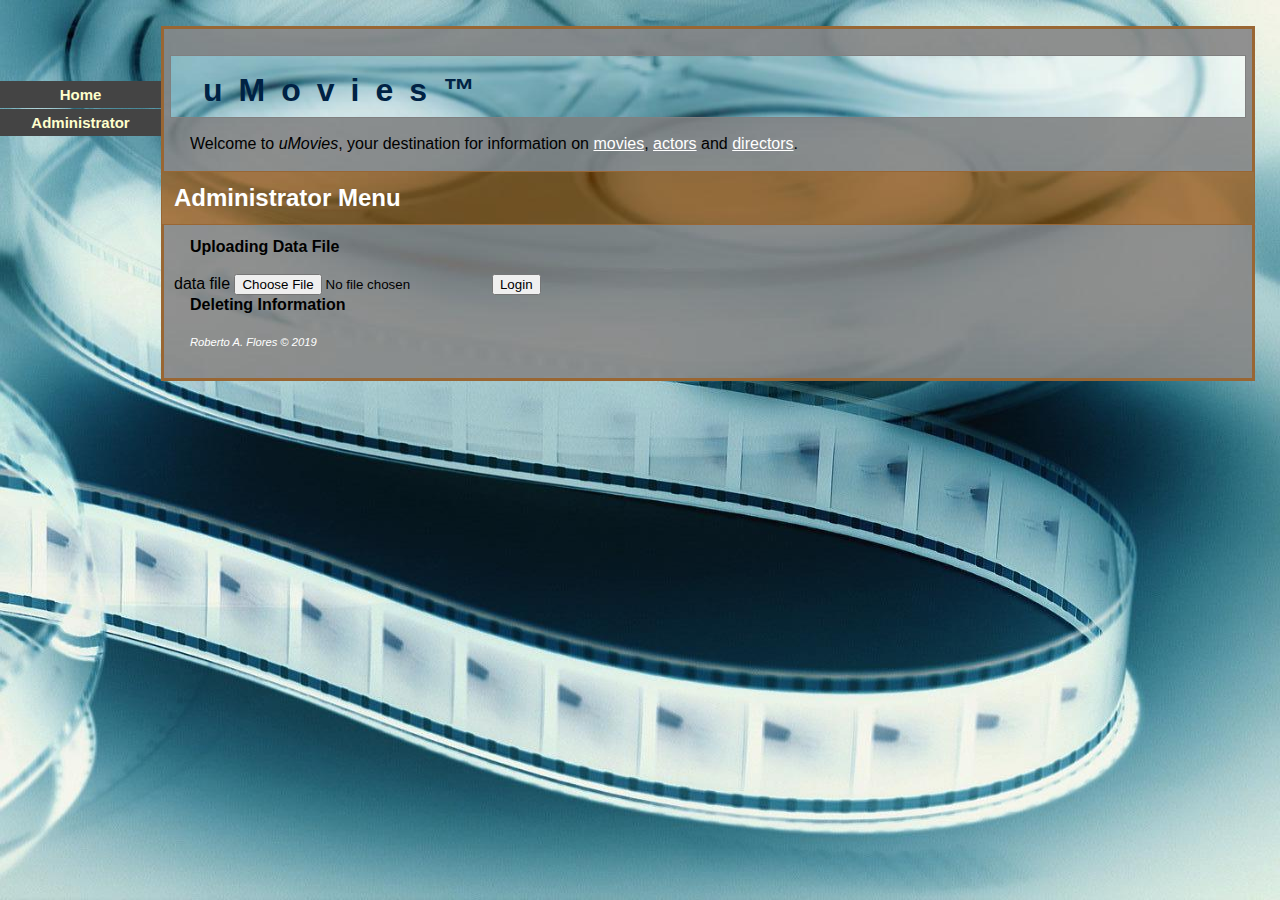
==== uMovies/adminSucceed.html @ 0d335a57 "file validation" ====
<!DOCTYPE HTML PUBLIC "-//W3C//DTD HTML 4.0//EN"
            "http://www.w3.org/TR/REC-html40/strict.dtd">
<html>
<head>
<title>uMovies :: Movies</title>
<style type="text/css">
@import url(uMovies.css);
</style>
</head>
<body>

<div id="links">
<a href="index.html">Home<span> Access the database of movies, actors and directors. Free to all!</span></a>
<a href="admin.html">Administrator<span> Administrator access. Password required.</span></a>
</div>


<div id="content">
<h1>uMovies&trade;</h1>
<p>
Welcome to <em>uMovies</em>, your destination for information on <a href="movies.php" title="access movies information">movies</a>, <a href="actors.php" title="access actors information">actors</a> and <a href="directors.php" title="access directors information">directors</a>.
</p>

<SCRIPT language=JavaScript>
	function verify(form){
	file = form.elements["uploaded"];
	
	if((file.value != null) && (file.value != "")){
	  return confirm("Upload " + file.value + "?");
	}
	alert("Please provide a filename.");
	return false;
	}
</SCRIPT>

<h2>Administrator Menu</h2>
<input type="hidden" name="db" value="new mysqli('localhost','uMoviesAdmin','ninjaTurtles192!','umovies')"/>
<p><b> Uploading Data File </b></p>
<form enctype="multipart/form-data" action="upload.php" method="post"
	onsubmit="return verify(this);">
	data file <input type="file" name="uploaded" /> <input type= "submit" value="Login" />
</form>
<p><b> Deleting Information </b></p>


<p><copyright>Roberto A. Flores &copy; 2019</copyright></p>
</div>

</body>
</html>
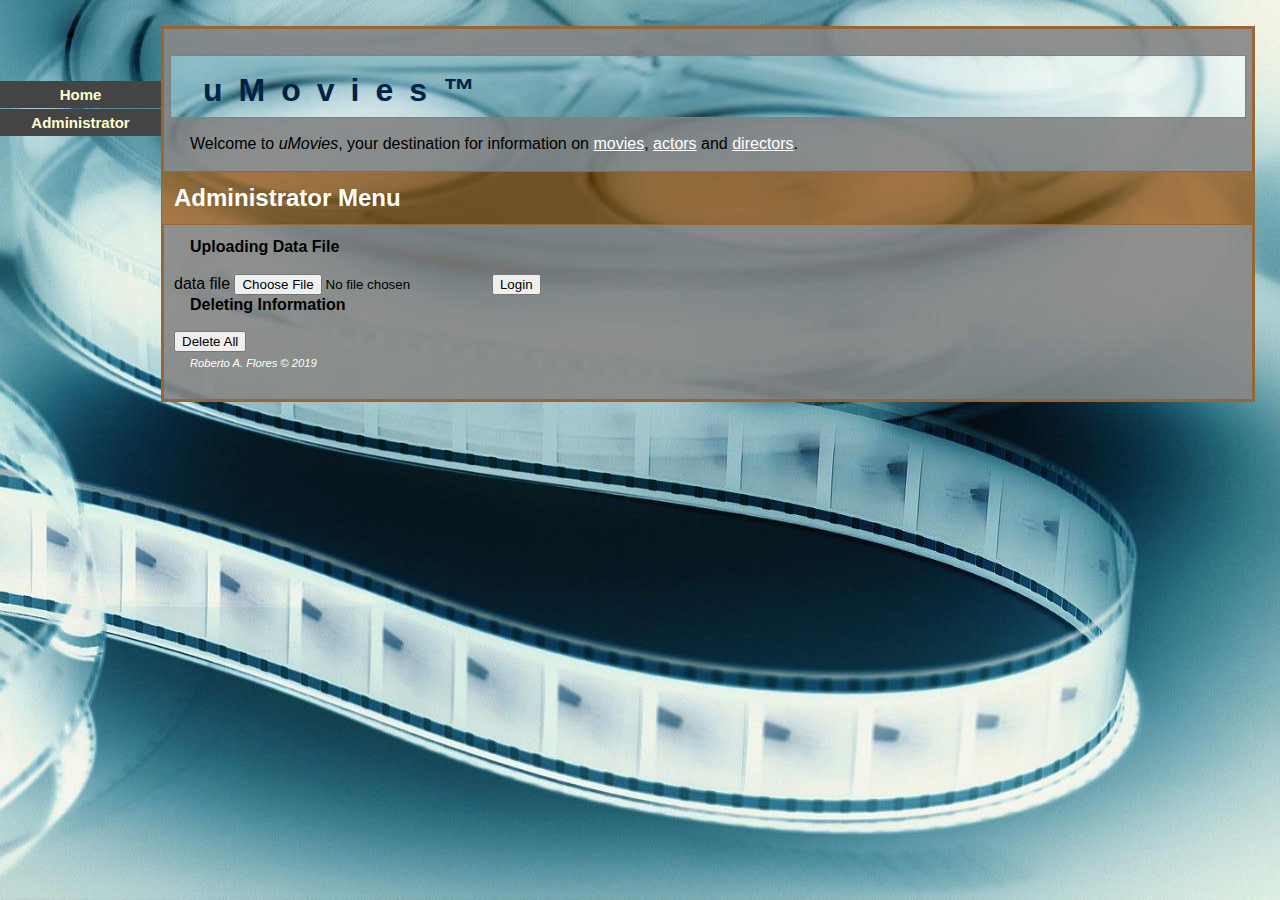
==== commit 93eb2f66: "work on upload.php" ====
--- a/uMovies/adminSucceed.html
+++ b/uMovies/adminSucceed.html
@@ -34,14 +34,15 @@
 </SCRIPT>
 
 <h2>Administrator Menu</h2>
-<input type="hidden" name="db" value="new mysqli('localhost','uMoviesAdmin','ninjaTurtles192!','umovies')"/>
+<input type="hidden" name="db" value="new mysqli('localhost','uMoviesAdmin','DBpass1','umovies')"/>
 <p><b> Uploading Data File </b></p>
 <form enctype="multipart/form-data" action="upload.php" method="post"
 	onsubmit="return verify(this);">
 	data file <input type="file" name="uploaded" /> <input type= "submit" value="Login" />
 </form>
 <p><b> Deleting Information </b></p>
-
+<input type="submit" value="Delete All">
+	<?php onsubmit="return verifyClear(this)"?>
 
 <p><copyright>Roberto A. Flores &copy; 2019</copyright></p>
 </div>
